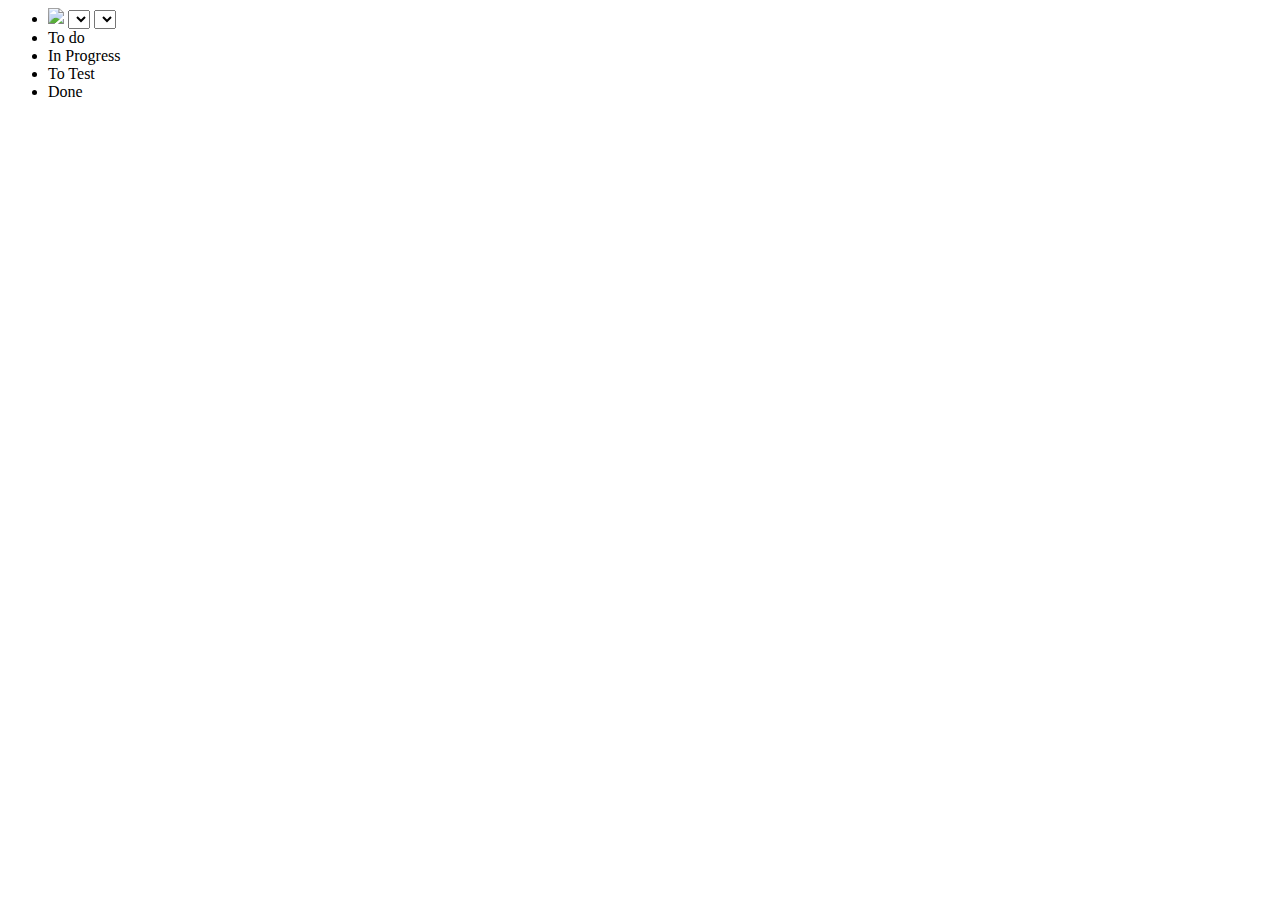
==== index.html @ 3b7295e8 "make more room by sliding users" ====
<html lang="en">
    <head>
        <meta charset="UTF-8"/>
        <link rel="stylesheet" href="lib/mdl/material.min.css">
        <link rel="stylesheet" href="lib/fontawesome/css/all.min.css">
        <link rel="stylesheet" href="css/style.css">
        <link rel="stylesheet" href="css/user_story.css">
        <link rel="stylesheet" href="css/task.css">
        <link rel="stylesheet" href="css/countdown.css">
        <link rel="stylesheet" href="css/controls.css">
        <link rel="stylesheet" href="css/work.css">
        <link rel="stylesheet" href="css/master.css">
        <link rel="stylesheet" href="css/fonts.css">
        <link rel="stylesheet" href="css/clocks.css">
        <script src="lib/jquery/jquery.min.js"></script>
        <script src="lib/mdl/material.min.js"></script>
        <script src="lib/moment.min.js"></script>
        <script src="lib/Chart.bundle.min.js"></script>
        <script src="lib/jquery/jquery.kinetic.min.js"></script>
        <script src="lib/jquery/jquery.easing.js"></script>
        <script src="lib/jquery/jquery.easypiechart.js"></script>
        <script src="js/Context.js"></script>
        <script src="js/views/BoardView.js"></script>
        <script src="js/views/SprintView.js"></script>
        <script src="js/views/UserStoryView.js"></script>
        <script src="js/views/TaskView.js"></script>
        <script src="js/views/WorkView.js"></script>
        <script src="js/views/MasterView.js"></script>
        <script src="js/WorkPieChart.js"></script>
        <script src="js/interactors/BoardInteractor.js"></script>
        <script src="js/interactors/SprintInteractor.js"></script>
        <script src="js/interactors/IssueInteractor.js"></script>
        <script src="js/presenters/BoardPresenter.js"></script>
        <script src="js/presenters/SprintPresenter.js"></script>
        <script src="js/presenters/IssuePresenter.js"></script>
        <script src="js/helpers/Utils.js"></script>
        <script src="js/helpers/BaseDecisionListener.js"></script>
        <script src="js/login/LoginView.js"></script>
        <script src="js/login/LoginInteractor.js"></script>
        <script src="js/login/LoginPresenter.js"></script>
        <title>Stand Up</title>
    </head>
    <body>
        <dialog id="login" class="mdl-dialog">
            <h4 class="mdl-dialog__title"><i class="fas fa-chalkboard-teacher"></i> Stand Up</h4>
            <form action="#">
              <div class="mdl-dialog__content">
                <div class="mdl-textfield mdl-js-textfield mdl-textfield--floating-label">
                  <input class="mdl-textfield__input user" type="text" id="userInput"/>
                  <label class="mdl-textfield__label" for="userInput">Username...</label>
                </div>
                <div class="mdl-textfield mdl-js-textfield mdl-textfield--floating-label">
                    <input class="mdl-textfield__input password" type="password" id="passwordInput"/>
                    <label class="mdl-textfield__label" for="passwordInput">Password...</label>
                </div>
                <div class="mdl-textfield mdl-js-textfield mdl-textfield--floating-label">
                  <input class="mdl-textfield__input server" type="text" id="serverInput"/>
                  <label class="mdl-textfield__label" for="serverInput">Server...</label>
                </div>
                <label class="mdl-radio mdl-js-radio mdl-js-ripple-effect" for="option-1">
                    <input type="radio" id="option-1" class="mdl-radio__button" name="options" value="1" checked>
                    <span class="mdl-radio__label blink_label">JIRA</span>
                </label>
              </div>
              <div class="mdl-dialog__actions">
                <button type="submit" class="mdl-button submit">Login</button>
              </div>
              <div class="progress mdl-progress mdl-js-progress mdl-progress__indeterminate"></div>
            </form>
        </dialog>
        <div id="board">
            <div id="header">
                <ul>
                    <li>
                        <img id="logo" src="img/logo.png"/>
                        <select id="boardList"></select>
                        <select id="sprintList"></select>
                    </li>
                    <li><div>To do</div></li>
                    <li><div>In Progress</div></li>
                    <li><div>To Test</div></li>
                    <li><div>Done</div></li>
                </ul>
            </div>
			<div id="loading" class="mdl-progress mdl-js-progress mdl-progress__indeterminate"></div>
            <div id="content"></div>
            <div id="standup">
				<div id="right_panel">
                    <div id="clockNow" class="digital-clock"></div>
					<div class="date"></div>
                    <div id="controls_container">
                        <div id="countdown">
                            <div class="counter">
                                <div class="text"></div>
                                <div class="chart" data-percent="100"></div>
                            </div>
                            <div class="user"></div>
                        </div>
                        <ul class="users"></ul>
                        <div id="controls">
                            <button id="next_standup" class="mdl-button mdl-js-button mdl-button--fab mdl-button--mini-fab mdl-button--colored">
                                <i class="material-icons">skip_next</i>
                            </button>
                            <button id="pause_standup" class="mdl-button mdl-js-button mdl-button--fab mdl-button--mini-fab mdl-button--colored">
                                <i class="material-icons">pause</i>
                            </button>
                            <button id="stop_standup" class="mdl-button mdl-js-button mdl-button--fab mdl-button--mini-fab mdl-button--colored">
                                <i class="material-icons">stop</i>
                            </button>
                        </div>
                    </div>
				</div>
            </div>
			<button id="start_standup" class="mdl-button mdl-js-button mdl-button--fab mdl-button--mini-fab mdl-button--colored">
				<i class="material-icons">record_voice_over</i>
			</button>
        </div>
    </body>
    <script>
        var g_jira_domain = "";
        var g_jira_credentials = "user:pass";
    
        var credentials = {domain: "", token: ""};
    
		var g_dev_users = [];
		var g_qa_users = [];
        var g_issuetype_map = {user_story: {"9": "us", "10302" : "offsprint_us"}, task: {"12": "qa", "5": "dev", "10303": "offsprint_task"}};
        var g_status_map = {"10027": "todo", "10008": "progress", "10028": "test", "6": "done", "10035" : "rejected"};
        var g_estimate_field = "customfield_10003";
        
		var g_seconds_per_user = 60;
		
		var g_master = {"key": "username_master",
						"avatarUrls": {
							"48x48": "img/master.png"
						},
						"displayName": "Master"
					};

        var initializeConfig = initializeConfig || [];
        initializeConfig.push("login");
        initializeConfig.push("board");
        initializeConfig.push("sprint");
        initializeConfig.push("issue");

        (function()
        {
           new standapp.helpers.Initializer();
        })();
    </script>
</html>
---- css/countdown.css ----
#countdown
{
    position:absolute;
    display:none;
    bottom:120px;
    right:0;
    width: 200px;
    height: 110px;
	z-index:999;
}

#countdown div
{
   float:left;
}

#countdown .counter
{
   width: 200px;
   margin-right:48px;
}

#countdown .chart
{
    display:inline-block;
    width: 95px;
    height: 95px;
    vertical-align: top;
    -webkit-box-sizing: border-box;
    -moz-box-sizing: border-box;
    box-sizing: border-box;
    padding-top: 22px;
    text-align: center;
}

#countdown .chart span
{
  display: block;
  font-size: 2em;
  font-weight: normal;
}

#countdown .chart img
{
    border-radius: 24px;
    width:48px;
    height:48px;
    margin-top:2px;
    margin-left:10px;
    display:none;
}

#countdown .chart canvas
{
  position: absolute;
  right: 50px;
  top: 0;
}

#countdown .text
{
    width:50px;
    height:50px;
    color:white;
    font-size: 35px;
    text-align: right;
}

#countdown .user
{
    width:200px;
    height:40px;
    color:white;
    font-size: 40px;
    text-align: center;
	margin-top:20px;
}
---- css/controls.css ----
#start_standup
{
    position:fixed;
    bottom:20px;
    right:20px;
    height:48px;
    width:48px;
	margin:auto;
	z-index:999;
	display:none;
}

#right_panel
{
	position:fixed;
	top:0;
	right:0;
	width:200px;
	height:100%;
    list-style-type:none;
    padding:0;
    margin:0;
	display:none;
	background-color: #2A2A2A;
}

#right_panel ul.users
{
	position:relative;
	margin-top:100px;
	margin-left:10px;
	padding:2px 0 2px 0;
    float:left;
    overflow: hidden;
    white-space: nowrap;
    width:100%;
}

#right_panel ul.users > li
{
    position:relative;
    margin:auto 15px auto 15px;
    display: inline-block;
}

#right_panel ul.users > li:first-child
{
    margin-left: 140px;
}

#right_panel ul.users > li.completed > img
{
    opacity:0.3;
}

#right_panel ul.users > li > img
{
    border-radius:16px;
    width:32px;
    height:32px;
}

#right_panel > .date
{
	width:180;
    color:white;
    font-size: 20px;
    text-align: center;
	
	border-top: 1px solid rgba(255,255,255,.1);
	border-bottom: 1px solid rgba(255,255,255,.1);
	margin-left:10px;
	margin-top:5px;
	padding:5px 0 5px 0;
}

#controls_container
{
	position:fixed;
	width:200px;
	height:300px;
	bottom:0;
}

#controls
{
	display: table;
    margin: 0 auto;
    position: relative;
    top: 90px;
}

#controls > button
{
    width:48px;
    height:48px;
    margin-left:10px;
}

#controls > button:first-child
{
    margin-left:0px;
}

#controls > button
{
    float:left;
}

#standup
{
    transition: background-color .25s ease-in-out;
    -moz-transition: background-color .25s ease-in-out;
    -webkit-transition: background-color .25s ease-in-out;
    background-color:rgba(0, 0, 0, 0);
}

#standup.running
{
    position:absolute;
    width:100vw;
    height:100vh;
    top:0;
    left:0;
    background-color:rgba(0, 0, 0, 0.8);
    z-index:999;
}

#pause_standup, #stop_standup, #next_standup
{
    display:none;
    z-index:999;
}
---- css/work.css ----
#right_panel ul.users > li > div.worklog
{
    position:fixed;
    left:0;
    top:2px;
    width:calc(100% - 200px);
    height:100vh;
    display:none;
}

#right_panel ul.users > li > div.worklog > div.pies, #right_panel ul.users > li > div.worklog > div.tasks
{
    float:left;
    width:100%;
}

#right_panel ul.users > li > div.worklog > div.tasks
{
	overflow-y:auto;
	width:100%;
    height:calc(100% - 10px);
}

#right_panel ul.users > li > div.worklog > div.pies
{
	display:none;
	width:50%;
    height:40%;
}

#right_panel ul.users > li > div.worklog > div.tasks > ul > li
{
	width:100%;
	height:200px;
	margin-top:10px;
}

#right_panel ul.users > li > div.worklog > div.tasks > ul > li > div
{
	float:left;
	width:30%;
	height:200px;
	min-height:200px;
	padding:5px;
	margin-left:10px;
	margin-right:2%;
	background-color:#2A2A2A;
}

#right_panel ul.users > li > div.worklog > div.tasks > ul > li > div li
{
	color:#fff;
	background-color:#2A2A2A;
	border: none;
}

#right_panel ul.users > li > div.worklog > div.tasks > ul > li > div a
{
	color:#fff;
}

#right_panel ul.users > li > div.worklog > div.tasks > ul > li > div:nth-child(1) > li.user_story
{
    border-bottom: 1px dashed #fff;
}

#right_panel ul.users > li > div.worklog > div.tasks > ul > li > div:nth-child(1) .estimate
{
	display:none;
}

#right_panel ul.users > li > div.worklog > div.tasks > ul > li > div:nth-child(1) .priority
{
	display:none;
} 

#right_panel ul.users > li > div.worklog > div.tasks > ul > li > div:nth-child(1) span.info
{
	margin-left:5px;
	font-size:14px;
} 

#right_panel ul.users > li > div.worklog > div.tasks > ul > li > div:nth-child(1), #right_panel ul.users > li > div.worklog > div.tasks > ul > li > div.info
{
	height:auto;
	padding:0;
	min-height:50px;
	max-height:200px;
}

#right_panel ul.users > li > div.worklog > div.tasks > ul > li > div.info
{
	overflow-y:auto;
	width:40%;
}

#right_panel ul.users > li > div.worklog > div.tasks > ul > li > div.work
{
	overflow-y:auto;
	width:20%;
}

#right_panel ul.users > li > div.worklog > div.tasks > ul > li > div.info > div
{
	height: 31%;
}

#right_panel ul.users > li > div.worklog > div.tasks > ul > li > div.info > div > li
{
	width:98%;
	height:90%;
	float:left;
}

#right_panel ul.users > li > div.worklog > div.tasks > ul > li > div.info > div > li.not_assigned_to_me
{
	opacity:0.5;
}

#right_panel ul.users > li > div.worklog > div.tasks > ul > li > div.info > div > li .title
{
	margin-top:0px;
	width:50%;
	font-size:13px;
	height: 32px;
	max-height: 32px;
	min-height: 16px;
    line-height: 16px;
	-webkit-line-clamp: 2;
	opacity:0.8;
}

#right_panel ul.users > li > div.worklog > div.tasks > ul > li > div.info > div > li:before
{
	content: none;
}

#right_panel ul.users > li > div.worklog > div.tasks > ul > li > div.info > div > li .number
{
	font-size:14px;
	line-height: 25px;
    max-height: 25px;
}

#right_panel ul.users > li > div.worklog > div.tasks > ul > li > div.info > div > li .progress
{
	position: absolute;
	top:0;
	right: 50px;
	width:30%;
	height:100%;
}

#right_panel ul.users > li > div.worklog > div.tasks > ul > li > div.info > div > div
{
	float:left;
	width:2%;
	height:100%;
}

#right_panel ul.users > li > div.worklog > div.tasks > ul > li > div.info > div > div > div.legend
{
	width:100%;
	height:100%;
}

#right_panel ul.users > li > div.worklog > div.tasks > ul > li > div > li.user_story
{
	height:50%;
	max-height:50%;
	min-height:50%;
}

#right_panel ul.users > li > div.worklog > div.tasks > ul > li > div > li.user_story > a.number
{
	font-size:16px;
}

#right_panel ul.users > li > div.worklog > div.tasks > ul > li > div > li.todo
{
	overflow-y:auto;
}

#right_panel ul.users > li > div.worklog > div.tasks > ul > li > div > li.todo > li.task
{
	height:25%;
}
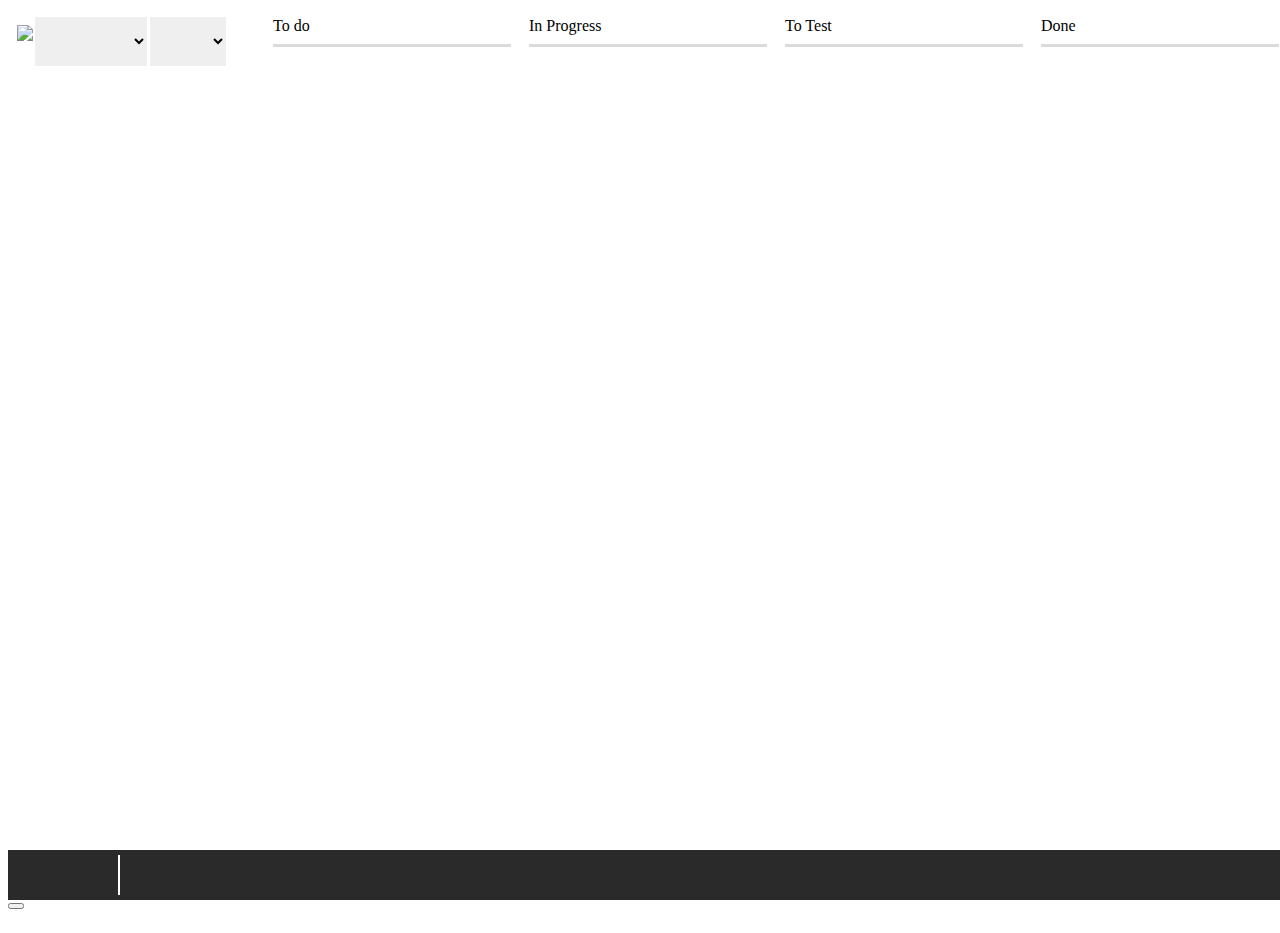
==== commit c991cd0b: "show draggable and minimize/maximize buttons" ====
--- a/index.html
+++ b/index.html
@@ -12,6 +12,7 @@
         <link rel="stylesheet" href="css/master.css">
         <link rel="stylesheet" href="css/fonts.css">
         <link rel="stylesheet" href="css/clocks.css">
+        <link rel="stylesheet" href="css/videochat.css">
         <script src="lib/jquery/jquery.min.js"></script>
         <script src="lib/mdl/material.min.js"></script>
         <script src="lib/moment.min.js"></script>
@@ -19,6 +20,7 @@
         <script src="lib/jquery/jquery.kinetic.min.js"></script>
         <script src="lib/jquery/jquery.easing.js"></script>
         <script src="lib/jquery/jquery.easypiechart.js"></script>
+        <script src="lib/simplewebrtc-with-adapter.bundle.js"></script>
         <script src="js/Context.js"></script>
         <script src="js/views/BoardView.js"></script>
         <script src="js/views/SprintView.js"></script>
@@ -38,6 +40,9 @@
         <script src="js/login/LoginView.js"></script>
         <script src="js/login/LoginInteractor.js"></script>
         <script src="js/login/LoginPresenter.js"></script>
+        <script src="js/videochat/VideoChatView.js"></script>
+        <script src="js/videochat/VideoChatInteractor.js"></script>
+        <script src="js/videochat/VideoChatPresenter.js"></script>
         <title>Stand Up</title>
     </head>
     <body>
@@ -88,6 +93,7 @@
 				<div id="right_panel">
                     <div id="clockNow" class="digital-clock"></div>
 					<div class="date"></div>
+                    <div id="remoteVideo"></div>
                     <div id="controls_container">
                         <div id="countdown">
                             <div class="counter">
@@ -111,16 +117,38 @@
                     </div>
 				</div>
             </div>
-			<button id="start_standup" class="mdl-button mdl-js-button mdl-button--fab mdl-button--mini-fab mdl-button--colored">
-				<i class="material-icons">record_voice_over</i>
-			</button>
+            <div id="footer">
+                <div id="clockNow2" class="digital-clock"></div>
+                <div class="divider"></div>
+                <div class="log"></div>
+                <button id="start_standup" class="mdl-button mdl-js-button mdl-button--fab mdl-button--mini-fab mdl-button--colored">
+                    <i class="material-icons">record_voice_over</i>
+                </button>
+            </div>
+        </div>
+        <div id="localVideo"></div>
+		<div id="context-menu"></div>
+        <div id="upgrade"><i class="fas fa-flag"></i>Viewer <span></span> has been installed, click <a href="#">Reload</a>. You can <a href="https://github.com/lurume84/standapp-viewer/releases" target="_blank">read more</a> about changes in this release.</div>
+        <div id="draggable-window"></div>
+        <div id="toolbar-window">
+            <div class="minimize">
+                <i class="fas fa-minus"></i>
+            </div>
+            <div class="maximize">
+                <i class="fas fa-window-maximize"></i>
+            </div>
+            <div class="close">
+                <i class="fas fa-times"></i>
+            </div>
+        </div>
+        <div id="toast" class="mdl-js-snackbar mdl-snackbar">
+            <i class="fas fa-exclamation-triangle"></i>
+            <div class="mdl-snackbar__text"></div>
+            <button class="mdl-snackbar__action" type="button"></button>
         </div>
     </body>
     <script>
-        var g_jira_domain = "";
-        var g_jira_credentials = "user:pass";
-    
-        var credentials = {domain: "", token: ""};
+		var credentials = {server: "", user: "", password: ""};
     
 		var g_dev_users = [];
 		var g_qa_users = [];
@@ -145,7 +173,7 @@
 
         (function()
         {
-           new standapp.helpers.Initializer();
+           new viewer.helpers.Initializer();
         })();
     </script>
 </html>--- a/css/style.css
+++ b/css/style.css
@@ -0,0 +1,273 @@
+html
+{
+    background-color:rgba(255, 255, 255, 0.4);
+}
+
+*::-webkit-scrollbar {
+    width: 5px;
+}
+ 
+*::-webkit-scrollbar-track {
+    -webkit-box-shadow: inset 0 0 6px rgba(0,0,0,0.3);
+}
+ 
+*::-webkit-scrollbar-thumb {
+  background-color: darkgrey;
+  outline: 1px solid slategrey;
+}
+
+*, *:before, *:after
+{
+    box-sizing: border-box;
+}
+
+#header
+{
+    width:100vw;
+    height:6vh;
+}
+
+#header > ul
+{
+    padding:0;
+    margin:0;
+}
+
+#header > ul > li
+{
+    float:left;
+    list-style-type:none;
+    width:20%;
+    padding: 1vh;
+}
+
+#header > ul > li > div
+{
+  margin-top: 0;
+  padding-bottom: 1vh;
+  border-bottom: 3px solid #dbdbdb;
+  font-size: 16px;
+  font-weight: 300;
+}
+
+#content
+{
+    width:100vw;
+    height:92vh;
+    overflow-y: hidden;
+}
+
+#content > ul
+{
+    width:100%;
+    height:100px;
+    padding:0;
+    margin:0;
+}
+
+#content > ul:nth-child(odd)
+{
+    background-color: whitesmoke;
+}
+
+#content > ul:nth-child(even)
+{
+    background-color: white;
+}
+
+#content > ul > li
+{
+    float:left;
+    list-style-type:none;
+    width:20%;
+    height:100px;
+    overflow-y:auto;
+}
+
+#content > ul > li.rejected
+{
+    display:none;
+}
+
+#content > ul > li > ul
+{
+    padding:0 5px 0 5px;
+    margin:0;
+}
+
+#boardList, #sprintList
+{
+    height:90%;
+}
+
+#boardList, #sprintList
+{
+    float:left;
+    width:47%;
+    margin-left:1%;
+    border:0px;
+    outline:0px;
+    font-size: 1vw;
+}
+
+#sprintList
+{
+    width:32%;
+}
+
+#logo
+{
+    margin-top:8px;
+    float:left;
+}
+
+#loading
+{
+	position:absolute;
+	width:100%;
+	top:64px;
+	display:none;
+}
+
+#login .progress
+{
+    display: none;
+}
+
+.content .progress
+{
+    width:100%;
+}
+
+#footer
+{
+    position:fixed;
+    bottom:0;
+    z-index:1;
+    width:100%;
+    height:50px;
+    background-color:rgba(42,42,42,1);
+}
+
+#clockNow2
+{
+    position:relative;
+    width:100px;
+    height:100%;
+    line-height:50px;
+    float:left;
+}
+
+.divider
+{
+    position:relative;
+    height:40px;
+    width:5px;
+    margin-top:5px;
+    margin-left:10px;
+    border-left:2px solid white;
+    float:left;
+}
+
+.log
+{
+    position:relative;
+    line-height:50px;
+    height:50px;
+    width:500px;
+    margin-left:5px;
+    float:left;
+    color:#fff;
+    font-size: 1vw;
+}
+
+#toast i
+{
+    position: absolute;
+    color: #fff;
+    font-size: 20px;
+    padding: 15px;
+}
+
+#toast div
+{
+    margin-left: 30px;
+}
+
+#draggable-window 
+{
+  -webkit-app-region: drag;
+  position: fixed;
+  top: 0px;
+  left: 0px;
+  width: calc(100% - 150px);
+  height: 30px;
+  z-index:999;
+}
+
+#toolbar-window
+{
+  position: fixed;
+  top: 0px;
+  right: 0px;
+  height: 30px;
+  z-index:997;
+}
+
+#toolbar-window > div
+{
+  width: 50px;
+  height: 30px; 
+  text-align:center;
+  float:left;
+}
+
+#toolbar-window > div i
+{
+  margin-top: 8px;
+}
+
+#toolbar-window .close:hover
+{
+  background-color: #CD1A2B;
+  color: #fff;
+}
+
+#toolbar-window .minimize:hover, .maximize:hover 
+{
+  background-color: #535353;
+  color: #fff;
+}
+
+.mdl-snackbar__action
+{
+    color: rgb(255,215,64)!important;
+}
+
+#upgrade
+{
+    display:none;
+    position:fixed;
+    left: 0;
+    top: 0;
+    width: 100%;
+    height: 20px;
+    line-height: 20px;
+    color: #fff;
+    padding: 5px;
+    z-index: 999;
+    background-color: #1073D6;
+    cursor: pointer;
+}
+
+#upgrade i
+{
+    padding-right: 5px;
+    padding-left: 5px;
+}
+
+#upgrade a
+{
+    color: #fff;
+    font-weight: 600;
+}--- a/css/countdown.css
+++ b/css/countdown.css
@@ -64,6 +64,7 @@
     color:white;
     font-size: 35px;
     text-align: right;
+    margin-left: 140px;
 }
 
 #countdown .user
@@ -73,5 +74,5 @@
     color:white;
     font-size: 40px;
     text-align: center;
-	margin-top:20px;
+	margin-top:-25px;
 }--- a/css/controls.css
+++ b/css/controls.css
@@ -27,7 +27,7 @@
 #right_panel ul.users
 {
 	position:relative;
-	margin-top:100px;
+	margin-top:41px;
 	margin-left:10px;
 	padding:2px 0 2px 0;
     float:left;
@@ -50,7 +50,7 @@
 
 #right_panel ul.users > li.completed > img
 {
-    opacity:0.3;
+    
 }
 
 #right_panel ul.users > li > img
@@ -66,8 +66,7 @@
     color:white;
     font-size: 20px;
     text-align: center;
-	
-	border-top: 1px solid rgba(255,255,255,.1);
+
 	border-bottom: 1px solid rgba(255,255,255,.1);
 	margin-left:10px;
 	margin-top:5px;
@@ -78,8 +77,9 @@
 {
 	position:fixed;
 	width:200px;
-	height:300px;
+	height:250px;
 	bottom:0;
+    border-top: 1px solid rgba(255,255,255,.1);
 }
 
 #controls
@@ -122,7 +122,7 @@
     height:100vh;
     top:0;
     left:0;
-    background-color:rgba(0, 0, 0, 0.8);
+    background-color:rgba(0, 0, 0, 0.7);
     z-index:999;
 }
 
--- a/css/work.css
+++ b/css/work.css
@@ -44,13 +44,13 @@
 	padding:5px;
 	margin-left:10px;
 	margin-right:2%;
-	background-color:#2A2A2A;
+	background-color:rgba(42,42,42, 0.6);
 }
 
 #right_panel ul.users > li > div.worklog > div.tasks > ul > li > div li
 {
 	color:#fff;
-	background-color:#2A2A2A;
+	background-color:rgba(42,42,42, 0.6);
 	border: none;
 }
 
@@ -154,8 +154,8 @@
 #right_panel ul.users > li > div.worklog > div.tasks > ul > li > div.info > div > div
 {
 	float:left;
-	width:2%;
-	height:100%;
+	width:1%;
+	height:90%;
 }
 
 #right_panel ul.users > li > div.worklog > div.tasks > ul > li > div.info > div > div > div.legend
--- a/css/videochat.css
+++ b/css/videochat.css
@@ -0,0 +1,16 @@
+#localVideo
+{
+    position:fixed;
+    top:0;
+    left:0;
+    z-index:2;
+    width: calc(100vw - 200px);
+    display:none;
+}
+
+#localVideo video
+{
+    position:relative;
+    width: 100%;
+    height:auto;
+}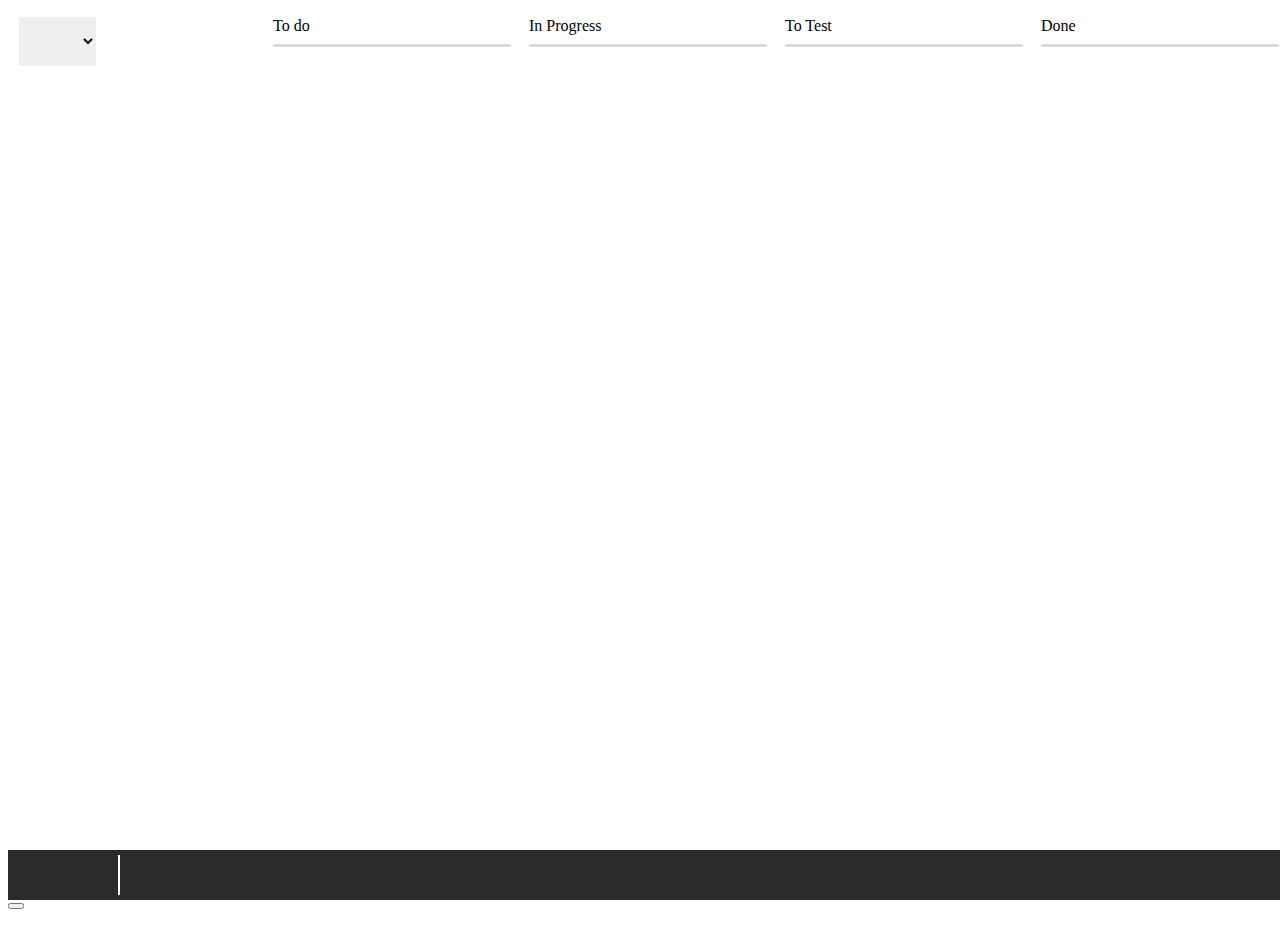
==== commit cafb4cee: "added board selection dialog after login" ====
--- a/index.html
+++ b/index.html
@@ -12,7 +12,8 @@
         <link rel="stylesheet" href="css/master.css">
         <link rel="stylesheet" href="css/fonts.css">
         <link rel="stylesheet" href="css/clocks.css">
-        <link rel="stylesheet" href="css/videochat.css">
+        <link rel="stylesheet" href="css/burndown.css">
+        <link rel="stylesheet" href="css/board.css">
         <script src="lib/jquery/jquery.min.js"></script>
         <script src="lib/mdl/material.min.js"></script>
         <script src="lib/moment.min.js"></script>
@@ -22,30 +23,34 @@
         <script src="lib/jquery/jquery.easypiechart.js"></script>
         <script src="lib/simplewebrtc-with-adapter.bundle.js"></script>
         <script src="js/Context.js"></script>
-        <script src="js/views/BoardView.js"></script>
-        <script src="js/views/SprintView.js"></script>
-        <script src="js/views/UserStoryView.js"></script>
-        <script src="js/views/TaskView.js"></script>
-        <script src="js/views/WorkView.js"></script>
-        <script src="js/views/MasterView.js"></script>
-        <script src="js/WorkPieChart.js"></script>
-        <script src="js/interactors/BoardInteractor.js"></script>
-        <script src="js/interactors/SprintInteractor.js"></script>
-        <script src="js/interactors/IssueInteractor.js"></script>
-        <script src="js/presenters/BoardPresenter.js"></script>
-        <script src="js/presenters/SprintPresenter.js"></script>
-        <script src="js/presenters/IssuePresenter.js"></script>
-        <script src="js/helpers/Utils.js"></script>
-        <script src="js/helpers/BaseDecisionListener.js"></script>
+		<script src="js/WorkPieChart.js"></script>
+		<script src="js/helpers/Utils.js"></script>
+		<script src="js/helpers/BaseDecisionListener.js"></script>
+		<script src="js/settings/SettingsInteractor.js"></script>
+        <script src="js/board/BoardView.js"></script>
+		<script src="js/board/BoardInteractor.js"></script>
+		<script src="js/board/BoardPresenter.js"></script>
+		
+        <script src="js/standup/UserStoryView.js"></script>
+        <script src="js/standup/TaskView.js"></script>
+        <script src="js/standup/WorkView.js"></script>
+		<script src="js/standup/IssueInteractor.js"></script>
+        <script src="js/standup/StandUpPresenter.js"></script>
+		
+		<script src="js/sprint/SprintView.js"></script>
+        <script src="js/sprint/SprintInteractor.js"></script>
+		<script src="js/sprint/SprintPresenter.js"></script>
         <script src="js/login/LoginView.js"></script>
         <script src="js/login/LoginInteractor.js"></script>
         <script src="js/login/LoginPresenter.js"></script>
-        <script src="js/videochat/VideoChatView.js"></script>
-        <script src="js/videochat/VideoChatInteractor.js"></script>
-        <script src="js/videochat/VideoChatPresenter.js"></script>
+		<script src="js/burndown/MasterView.js"></script>
+		<script src="js/burndown/BurndownView.js"></script>
+        <script src="js/burndown/BurndownInteractor.js"></script>
+        <script src="js/burndown/BurndownPresenter.js"></script>
         <title>Stand Up</title>
     </head>
     <body>
+		<div class="modal-dialog"></div>
         <dialog id="login" class="mdl-dialog">
             <h4 class="mdl-dialog__title"><i class="fas fa-chalkboard-teacher"></i> Stand Up</h4>
             <form action="#">
@@ -77,8 +82,7 @@
             <div id="header">
                 <ul>
                     <li>
-                        <img id="logo" src="img/logo.png"/>
-                        <select id="boardList"></select>
+                        <img id="logo"/>
                         <select id="sprintList"></select>
                     </li>
                     <li><div>To do</div></li>
@@ -152,8 +156,21 @@
     
 		var g_dev_users = [];
 		var g_qa_users = [];
-        var g_issuetype_map = {user_story: {"9": "us", "10302" : "offsprint_us"}, task: {"12": "qa", "5": "dev", "10303": "offsprint_task"}};
-        var g_status_map = {"10027": "todo", "10008": "progress", "10028": "test", "6": "done", "10035" : "rejected"};
+        var g_issuetype_map = {user_story: {"9": "us", "10802": "us", "11405" : "offsprint_us"}, task: {"12": "qa", "5": "dev", "10400": "dev", "11408": "offsprint_task"}};
+        var g_status_map = {"10048": "todo", 
+							"10701": "todo", 
+							"10709": "todo", 
+							"10009": "todo", 
+							"10703": "progress", 
+							"10710": "progress", 
+							"10706": "test", 
+							"10712": "test", 
+							"10713": "test", 
+							"10043": "test", 
+							"10702": "done", 
+							"10706": "done", 
+							"10720" : "rejected",
+							"10035" : "rejected"};
         var g_estimate_field = "customfield_10003";
         
 		var g_seconds_per_user = 60;
@@ -170,6 +187,7 @@
         initializeConfig.push("board");
         initializeConfig.push("sprint");
         initializeConfig.push("issue");
+        initializeConfig.push("burndown");
 
         (function()
         {
--- a/css/style.css
+++ b/css/style.css
@@ -119,6 +119,7 @@
 {
     margin-top:8px;
     float:left;
+	max-width: 40px;
 }
 
 #loading
--- a/css/burndown.css
+++ b/css/burndown.css
@@ -0,0 +1,197 @@
+.uncommited-table-container .assigned
+{
+	width: 780px;
+	margin-left: 30px;
+}
+
+.uncommited-table-container .assigned div
+{
+	text-align: center;
+}
+
+.uncommited-table-container .assigned div img
+{
+	width: 32px;
+	height: 32px;
+	border-radius:50%;
+}
+
+.uncommited-table-container .estimate_resources table
+{
+	max-width: 780px;
+	width: 780px;
+	border-collapse: collapse;
+}
+
+.uncommited-table-container .estimate_resources table tr
+{
+}
+
+.uncommited-table-container .estimate_resources table td
+{
+	height: 40px;
+}
+
+.uncommited-table-container .estimate_resources table td img
+{
+	
+}
+
+.uncommited-table-container .estimate_resources .iconMenu
+{
+	padding-left:5px;
+}
+
+.uncommited-table-container .estimate_resources .assigned div
+{
+	width: 32px;
+	height:32px;
+	overflow:hidden;
+}
+
+.uncommited-table-container .estimate_resources .assigned div.full
+{
+	
+}
+
+.uncommited-table-container .estimate_resources table div.mid:before
+{
+	content: url("/img/part.png");
+    position: absolute;
+    width: 16;
+    height: 16;
+    margin-left: 18;
+    margin-top: 18;
+}
+
+.uncommited-table-container .estimate_resources table div
+{
+	margin-left: 5px;
+}
+
+.uncommited-table-container .estimate_resources table div.no
+{
+	opacity:0.1;
+}
+
+.resource-dialog
+{
+    width: 450px;
+}
+
+.resource-dialog .mdl-dialog__content
+{
+    height:100%;
+    height: 70vh;
+}
+
+.resource-dialog .body
+{
+    display: block;
+    position: relative;
+    list-style: none;
+    color: #cbcbcc;
+    height: calc(100% - 60px);
+    width: 100%;
+    overflow-y: auto;
+}
+
+.resource-dialog .header{
+    display:flex;
+    width:92%;
+    margin:0 auto;
+    border-bottom:1px solid #323235
+}
+.resource-dialog .header>.image{
+    width:60px;
+    height:60px;
+    margin-right:15px;
+    -webkit-flex:0 0 auto;
+    -ms-flex:0 0 auto;
+    flex:0 0 auto
+}
+.resource-dialog .header>.image img{
+    width:100%;
+    height:100%;
+    object-fit:cover
+}
+
+.resource-dialog .header>.image .loading-content 
+{
+    width: 60px;
+    height: 60px;
+}
+
+.resource-dialog .header>.image .mdl-spinner 
+{
+    margin-top: 16px;
+    margin-left: 16px;
+}
+
+.resource-dialog .header>.info{
+    display:-webkit-flex;
+    display:-ms-flexbox;
+    display:flex;
+    -webkit-flex-direction:column;
+    -ms-flex-direction:column;
+    flex-direction:column;
+    -webkit-justify-content:center;
+    -ms-flex-pack:center;
+    justify-content:center;
+    white-space:nowrap
+}
+.resource-dialog .header>.info .sub-name, .resource-dialog>.header>.info>.name{
+    overflow:hidden;
+    max-width:100%;
+    text-overflow:ellipsis;
+}
+.resource-dialog .header>.info>.name{
+    margin-bottom:2px;
+    color:#cbcbcc;
+    font-size: 25px;
+    line-height: 25px;
+}
+.resource-dialog .header>.info>.sub-name{
+    font-size:.9rem;
+    color:#898B8C
+}
+
+.resource-dialog .context-menu-item{
+    padding:10px;
+    cursor:pointer;
+    border-left:5px solid transparent
+}
+@media only screen and (max-width:627px){
+    .resource-dialog .context-menu-item{
+        border-bottom:1px solid #323235;
+        padding:20px 10px
+    }
+}
+.resource-dialog .context-menu-item>.icon{
+    margin-right: 5px;
+	max-width:24px
+}
+
+.resource-dialog .context-menu-item>.status_id{
+    margin-right: 5px;
+    font-weight: 600;
+}
+
+.resource-dialog .context-menu-item.active
+{
+    background-color: #323235;
+    border-color: #2583FD;
+    color: #fff;
+}
+
+.resource-dialog .context-menu-item:hover{
+    background-color:#323235;
+    border-left:5px solid #8F8F8F
+}
+
+.resource-dialog .selection{
+    font-size:1.1rem;
+    color:#898B8C;
+    margin-top:5px;
+    text-align: right;
+}--- a/css/board.css
+++ b/css/board.css
@@ -0,0 +1,228 @@
+.board-dialog
+{
+    width: 450px;
+}
+
+.board-dialog .mdl-dialog__content
+{
+    height:100%;
+    height: 70vh;
+}
+
+.board-dialog .body
+{
+    display: block;
+    position: relative;
+    list-style: none;
+    color: #000;
+    height: calc(100% - 60px);
+    width: 100%;
+    overflow-y: auto;
+}
+
+.board-dialog .header{
+    display:flex;
+    width:92%;
+    margin:0 auto;
+    border-bottom:1px solid #eceff1
+}
+.board-dialog .header>.image{
+    width:60px;
+    height:60px;
+    margin-right:15px;
+    -webkit-flex:0 0 auto;
+    -ms-flex:0 0 auto;
+    flex:0 0 auto
+}
+.board-dialog .header>.image img{
+    width:100%;
+    height:100%;
+    object-fit:cover
+}
+
+.board-dialog .header>.image .loading-content 
+{
+    width: 60px;
+    height: 60px;
+}
+
+.board-dialog .header>.image .mdl-spinner 
+{
+    margin-top: 16px;
+    margin-left: 16px;
+}
+
+.board-dialog .header>.info{
+    display:-webkit-flex;
+    display:-ms-flexbox;
+    display:flex;
+    -webkit-flex-direction:column;
+    -ms-flex-direction:column;
+    flex-direction:column;
+    -webkit-justify-content:center;
+    -ms-flex-pack:center;
+    justify-content:center;
+    white-space:nowrap
+}
+.board-dialog .header>.info .sub-name, .board-dialog>.header>.info>.name{
+    overflow:hidden;
+    max-width:100%;
+    text-overflow:ellipsis;
+}
+.board-dialog .header>.info>.name{
+    margin-bottom:2px;
+    color:#cbcbcc;
+    font-size: 25px;
+    line-height: 25px;
+}
+.board-dialog .header>.info>.sub-name{
+    font-size:.9rem;
+    color:#898B8C
+}
+
+.board-dialog .context-menu-item{
+    padding:10px;
+    cursor:pointer;
+    border-left:5px solid transparent;
+}
+@media only screen and (max-width:627px){
+    .board-dialog .context-menu-item{
+        border-bottom:1px solid #eceff1;
+        padding:20px 10px
+    }
+}
+.board-dialog .context-menu-item>.icon{
+    margin-right: 5px;
+	max-width:24px
+}
+
+.board-dialog .context-menu-item>.status_id{
+    margin-right: 5px;
+    font-weight: 600;
+}
+
+.board-dialog .context-menu-item.active
+{
+    background-color: #eceff1;
+    border-color: #fdd835;
+    color: #000;
+}
+
+.board-dialog .context-menu-item:hover{
+    background-color:#eceff1;
+    border-left:5px solid #8F8F8F;
+	color: #000;
+}
+
+.board-dialog .selection{
+    font-size:1.1rem;
+    color:#898B8C;
+    margin-top:5px;
+    text-align: right;
+}
+
+
+
+.board-default-dialog
+{
+    width: 550px;
+}
+
+.board-default-dialog .mdl-dialog__content
+{
+    height:100%;
+    height: 255px;
+}
+
+.board-default-dialog .body
+{
+    display: block;
+    position: relative;
+    list-style: none;
+    color: #000;
+    height: calc(100% - 60px);
+    width: 100%;
+    overflow-y: auto;
+}
+
+.board-default-dialog .header{
+    display:flex;
+    width:92%;
+    margin:0 auto;
+    border-bottom:1px solid #eceff1
+}
+
+.board-default-dialog .header>.image{
+    width:60px;
+    height:60px;
+    margin-right:15px;
+    -webkit-flex:0 0 auto;
+    -ms-flex:0 0 auto;
+    flex:0 0 auto
+}
+.board-default-dialog .header>.image img{
+    width:100%;
+    height:100%;
+    object-fit:cover
+}
+
+.board-default-dialog .header>.image .loading-content 
+{
+    width: 60px;
+    height: 60px;
+}
+
+.board-default-dialog .header>.image .mdl-spinner 
+{
+    margin-top: 16px;
+    margin-left: 16px;
+}
+
+.board-default-dialog .header>.info{
+    display:-webkit-flex;
+    display:-ms-flexbox;
+    display:flex;
+    -webkit-flex-direction:column;
+    -ms-flex-direction:column;
+    flex-direction:column;
+    -webkit-justify-content:center;
+    -ms-flex-pack:center;
+    justify-content:center;
+    white-space:nowrap
+}
+.board-default-dialog .header>.info .sub-name, .board-default-dialog>.header>.info>.name{
+    overflow:hidden;
+    max-width:100%;
+    text-overflow:ellipsis;
+}
+.board-default-dialog .header>.info>.name{
+    margin-bottom:2px;
+    color:#cbcbcc;
+    font-size: 25px;
+    line-height: 25px;
+}
+.board-default-dialog .header>.info>.sub-name{
+    font-size:.9rem;
+    color:#898B8C
+}
+
+.board-default-dialog .context-menu-item{
+    padding:10px;
+    cursor:pointer;
+    border-left:5px solid transparent;
+	float: left;
+}
+@media only screen and (max-width:627px){
+    .board-default-dialog .context-menu-item{
+        border-bottom:1px solid #eceff1;
+        padding:20px 10px
+    }
+}
+.board-default-dialog .context-menu-item>.icon{
+    margin-right: 5px;
+}
+
+.board-default-dialog .context-menu-item>.status_id{
+    margin-right: 5px;
+    font-weight: 600;
+}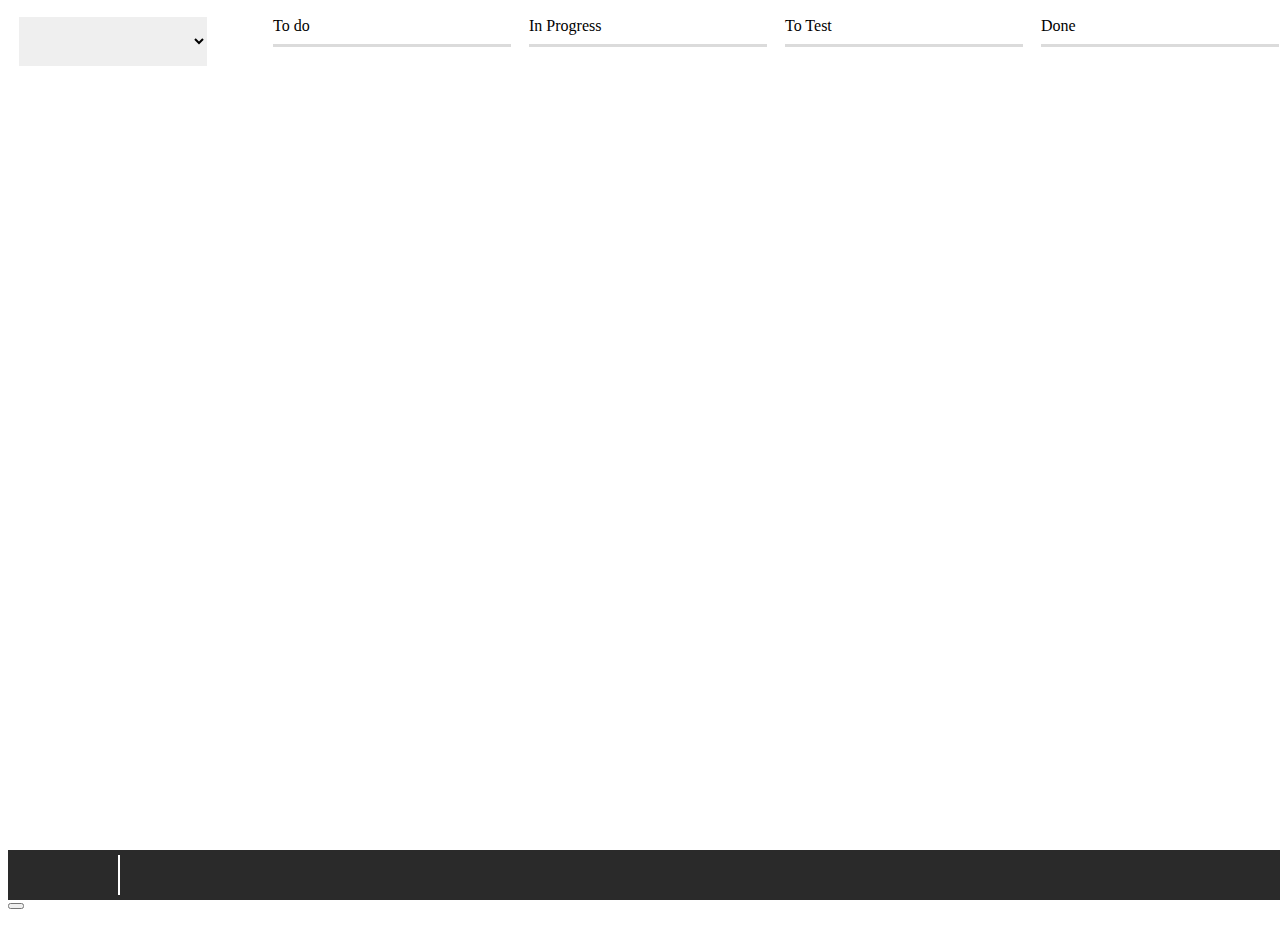
==== commit ea9dee4d: "add dialog to select status map for all columns" ====
--- a/index.html
+++ b/index.html
@@ -22,9 +22,9 @@
         <script src="lib/jquery/jquery.easing.js"></script>
         <script src="lib/jquery/jquery.easypiechart.js"></script>
         <script src="lib/simplewebrtc-with-adapter.bundle.js"></script>
+		<script src="js/helpers/Utils.js"></script>
         <script src="js/Context.js"></script>
 		<script src="js/WorkPieChart.js"></script>
-		<script src="js/helpers/Utils.js"></script>
 		<script src="js/helpers/BaseDecisionListener.js"></script>
 		<script src="js/settings/SettingsInteractor.js"></script>
         <script src="js/board/BoardView.js"></script>
@@ -154,23 +154,6 @@
     <script>
 		var credentials = {server: "", user: "", password: ""};
     
-		var g_dev_users = [];
-		var g_qa_users = [];
-        var g_issuetype_map = {user_story: {"9": "us", "10802": "us", "11405" : "offsprint_us"}, task: {"12": "qa", "5": "dev", "10400": "dev", "11408": "offsprint_task"}};
-        var g_status_map = {"10048": "todo", 
-							"10701": "todo", 
-							"10709": "todo", 
-							"10009": "todo", 
-							"10703": "progress", 
-							"10710": "progress", 
-							"10706": "test", 
-							"10712": "test", 
-							"10713": "test", 
-							"10043": "test", 
-							"10702": "done", 
-							"10706": "done", 
-							"10720" : "rejected",
-							"10035" : "rejected"};
         var g_estimate_field = "customfield_10003";
         
 		var g_seconds_per_user = 60;
--- a/css/style.css
+++ b/css/style.css
@@ -112,14 +112,14 @@
 
 #sprintList
 {
-    width:32%;
+    width: calc(100% - 50px)
 }
 
 #logo
 {
     margin-top:8px;
     float:left;
-	max-width: 40px;
+	max-height: 32px;
 }
 
 #loading
--- a/css/board.css
+++ b/css/board.css
@@ -225,4 +225,154 @@
 .board-default-dialog .context-menu-item>.status_id{
     margin-right: 5px;
     font-weight: 600;
+}
+
+
+
+
+
+
+
+.status-maps-dialog
+{
+    width: 90vw;
+}
+
+.status-maps-dialog .mdl-dialog__content
+{
+    height:100%;
+    height: 70vh;
+}
+
+.status-maps-dialog .body
+{
+    display: block;
+    position: relative;
+    list-style: none;
+    color: #000;
+    height: calc(100% - 60px);
+    width: 100%;
+}
+
+.status-maps-dialog .header{
+    display:flex;
+    width:92%;
+    margin:0 auto;
+    border-bottom:1px solid #eceff1
+}
+.status-maps-dialog .header>.image{
+    width:60px;
+    height:60px;
+    margin-right:15px;
+    -webkit-flex:0 0 auto;
+    -ms-flex:0 0 auto;
+    flex:0 0 auto
+}
+.status-maps-dialog .header>.image img{
+    width:100%;
+    height:100%;
+    object-fit:cover
+}
+
+.status-maps-dialog .header>.image .loading-content 
+{
+    width: 60px;
+    height: 60px;
+}
+
+.status-maps-dialog .header>.image .mdl-spinner 
+{
+    margin-top: 16px;
+    margin-left: 16px;
+}
+
+.status-maps-dialog .header>.info{
+    display:-webkit-flex;
+    display:-ms-flexbox;
+    display:flex;
+    -webkit-flex-direction:column;
+    -ms-flex-direction:column;
+    flex-direction:column;
+    -webkit-justify-content:center;
+    -ms-flex-pack:center;
+    justify-content:center;
+    white-space:nowrap
+}
+.status-maps-dialog .header>.info .sub-name, .status-maps-dialog>.header>.info>.name{
+    overflow:hidden;
+    max-width:100%;
+    text-overflow:ellipsis;
+}
+.status-maps-dialog .header>.info>.name{
+    margin-bottom:2px;
+    color:#cbcbcc;
+    font-size: 25px;
+    line-height: 25px;
+}
+.status-maps-dialog .header>.info>.sub-name{
+    font-size:.9rem;
+    color:#898B8C
+}
+
+.status-maps-dialog .context-menu{
+	padding:10px;
+    width: 25%;
+	height:100%;
+	float:left;
+	font-size: 16px;
+	font-weight: 300;
+}
+
+.status-maps-dialog .context-menu > div{
+   overflow-y: auto;
+   height:100%;
+}
+
+.status-maps-dialog .context-menu > span{
+   display:block;
+   width:calc(100% - 10px);
+   height: 30px;
+   margin-left:10px;
+   border-bottom: 3px solid #dbdbdb;
+}
+
+.status-maps-dialog .context-menu-item{
+    padding:10px;
+    cursor:pointer;
+    border-left:5px solid transparent;
+}
+@media only screen and (max-width:627px){
+    .status-maps-dialog .context-menu-item{
+        border-bottom:1px solid #eceff1;
+        padding:20px 10px
+    }
+}
+.status-maps-dialog .context-menu-item>.icon{
+    margin-right: 5px;
+	max-width:24px
+}
+
+.status-maps-dialog .context-menu-item>.status_id{
+    margin-right: 5px;
+    font-weight: 600;
+}
+
+.status-maps-dialog .context-menu-item.active
+{
+    background-color: #eceff1;
+    border-color: #fdd835;
+    color: #000;
+}
+
+.status-maps-dialog .context-menu-item:hover{
+    background-color:#eceff1;
+    border-left:5px solid #8F8F8F;
+	color: #000;
+}
+
+.status-maps-dialog .selection{
+    font-size:1.1rem;
+    color:#898B8C;
+    margin-top:5px;
+    text-align: right;
 }